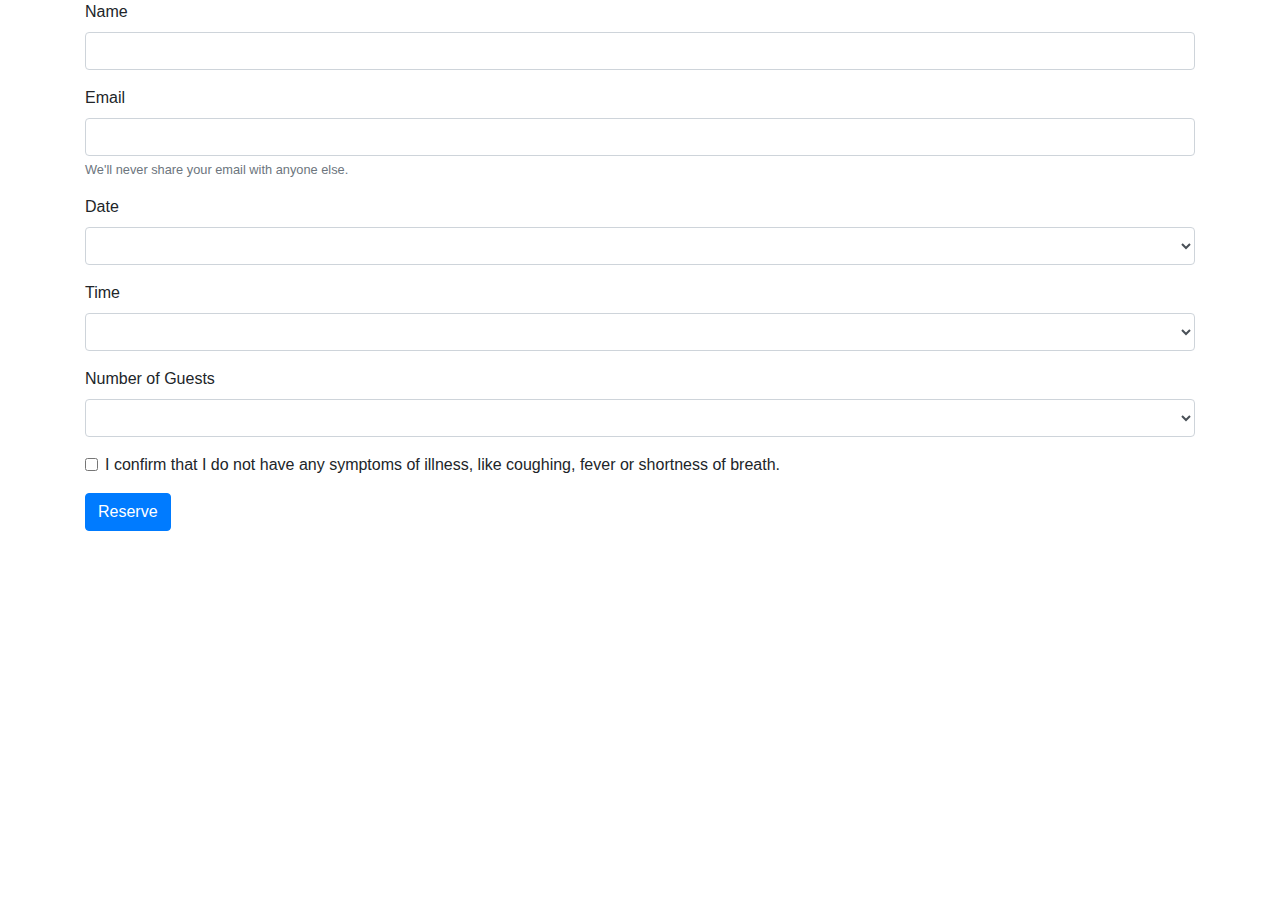
==== src/main/resources/templates/index.html @ ada9a511 "Internationalization" ====
<!doctype html>
<html xmlns:th="http://www.thymeleaf.org">
<head>
  <meta charset="utf-8">
  <meta name="viewport" content="width=device-width, initial-scale=1, shrink-to-fit=no">
  <link rel="stylesheet" href="https://stackpath.bootstrapcdn.com/bootstrap/4.4.1/css/bootstrap.min.css" integrity="sha384-Vkoo8x4CGsO3+Hhxv8T/Q5PaXtkKtu6ug5TOeNV6gBiFeWPGFN9MuhOf23Q9Ifjh" crossorigin="anonymous">
  <link rel="stylesheet" href="index.css">

  <title>Heart-Garden reservation</title>

</head>
<body>
<div class="container">
  <form id="reservationForm" action="/reserve" method="post" novalidate>
      <div class="form-group">
        <label for="nameInput" th:text="#{name}">Name</label>
        <input type="text" class="form-control" id="nameInput" name="nameInput" required>
          <div class="invalid-feedback" th:text="#{name.error}">
              Please enter your name
          </div>
      </div>
      <div class="form-group">
          <label for="emailInput" th:text="#{email}">Email</label>
          <input type="email" class="form-control" id="emailInput"  name="emailInput" aria-describedby="emailHelp" required >
          <small id="emailHelp" class="form-text text-muted" th:text="#{email.help}">We'll never share your email with anyone else.</small>
          <div class="invalid-feedback" th:text="#{email.error}">
              Please enter a valid email address
          </div>
      </div>
      <div class="form-group">
            <label for="dateInput" th:text="#{date}">Date</label>
            <select id="dateInput" name="dateInput" class="form-control" required>
            <div class="invalid-feedback" th:text="#{date.error}">
                Please select the date of your reservation
            </div>
        </select>
      </div>
      <div class="form-group">
          <label for="timeInput" th:text="#{time}">Time</label>
          <select id="timeInput" name="timeInput" class="form-control" required>
          </select>
          <div class="invalid-feedback" th:text="#{time.error}">
              Please select the starting time of your reservation
          </div>
          <span style="display: none" id="today" th:text="#{today}">Today</span>
          <span style="display: none" id="tomorrow" th:text="#{tomorrow}">Tomorrow</span>
      </div>
      <div class="form-group">
          <label for="nbOfGuests" th:text="#{nbOfGuests}">Number of Guests</label>
          <select id="nbOfGuests" name="nbOfGuests" class="form-control" required>
          </select>
          <div class="invalid-feedback" th:text="#{nbOfGuests.error}">
              Please select the number of guests.
          </div>
      </div>
      <div class="form-group form-check">
          <input type="checkbox" class="form-check-input" id="healthyCheck" required>
          <label class="form-check-label" for="healthyCheck" th:text="#{health}">I confirm that I do not have any symptoms of illness, like coughing, fever or shortness of breath.</label>
          <div class="invalid-feedback" th:text="#{health.error}">
              We cannot serve you if you have these symptoms of illness.
          </div>
      </div>
      <div class="form-group">
          <div id="recaptcha" class="g-recaptcha" data-sitekey="6LfQKPUUAAAAAL6jh1fVbWmX02XahEN7blhmmAU3"></div>
      </div>
      <button id="submit" type="submit" class="btn btn-primary" th:text="#{reserve}">Reserve</button>
  </form>
</div>

<!-- Optional JavaScript -->
<!-- jQuery first, then Popper.js, then Bootstrap JS -->
<script src="https://code.jquery.com/jquery-3.5.1.min.js" integrity="sha256-9/aliU8dGd2tb6OSsuzixeV4y/faTqgFtohetphbbj0=" crossorigin="anonymous"></script><script src="https://cdn.jsdelivr.net/npm/popper.js@1.16.0/dist/umd/popper.min.js" integrity="sha384-Q6E9RHvbIyZFJoft+2mJbHaEWldlvI9IOYy5n3zV9zzTtmI3UksdQRVvoxMfooAo" crossorigin="anonymous"></script>
<script src="https://stackpath.bootstrapcdn.com/bootstrap/4.4.1/js/bootstrap.min.js" integrity="sha384-wfSDF2E50Y2D1uUdj0O3uMBJnjuUD4Ih7YwaYd1iqfktj0Uod8GCExl3Og8ifwB6" crossorigin="anonymous"></script>
<script src="https://www.google.com/recaptcha/api.js" async defer></script>
<script src="index.js"></script>
</body>
</html>
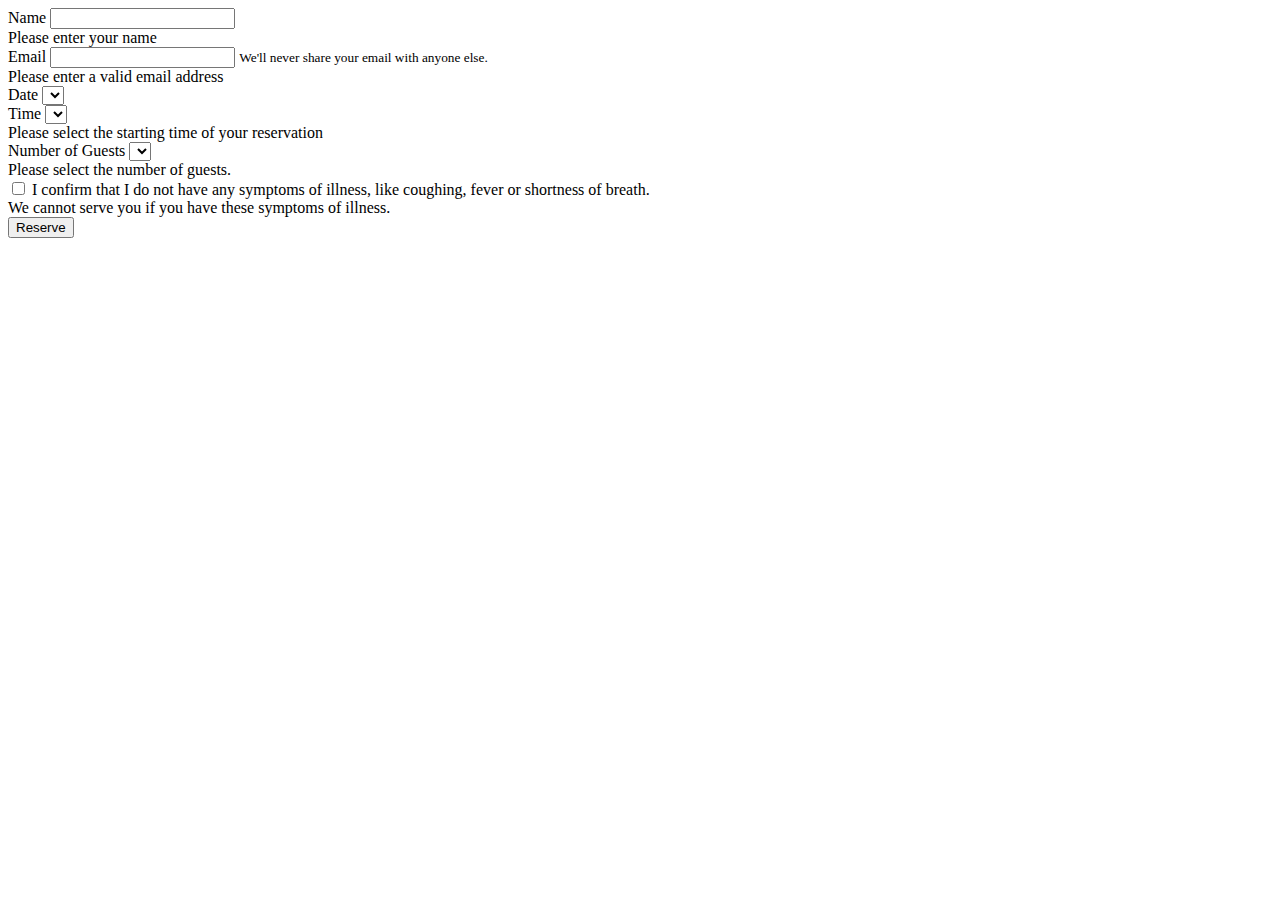
==== commit 93dcaa29: "recaptcha server side verification" ====
--- a/src/main/resources/templates/index.html
+++ b/src/main/resources/templates/index.html
@@ -1,12 +1,12 @@
 <!doctype html>
 <html xmlns:th="http://www.thymeleaf.org">
 <head>
-  <meta charset="utf-8">
-  <meta name="viewport" content="width=device-width, initial-scale=1, shrink-to-fit=no">
-  <link rel="stylesheet" href="https://stackpath.bootstrapcdn.com/bootstrap/4.4.1/css/bootstrap.min.css" integrity="sha384-Vkoo8x4CGsO3+Hhxv8T/Q5PaXtkKtu6ug5TOeNV6gBiFeWPGFN9MuhOf23Q9Ifjh" crossorigin="anonymous">
-  <link rel="stylesheet" href="index.css">
+    <meta charset="utf-8">
+    <meta name="viewport" content="width=device-width, initial-scale=1, shrink-to-fit=no">
+    <link rel="stylesheet" href="https://stackpath.bootstrapcdn.com/bootstrap/4.5.0/css/bootstrap.min.css" integrity="sha384-9aIt2nRpC12Uk9gS9baDl411NQApFmC26EwAOH8WgZl5MYYxFfc+NcPb1dKGj7Sk" crossorigin="anonymous">
+    <link rel="stylesheet" th:href="@{index.css(v=${indexcsshash})}">
 
-  <title>Heart-Garden reservation</title>
+    <title>Heart-Garden reservation</title>
 
 </head>
 <body>
@@ -44,6 +44,7 @@
           </div>
           <span style="display: none" id="today" th:text="#{today}">Today</span>
           <span style="display: none" id="tomorrow" th:text="#{tomorrow}">Tomorrow</span>
+          <span style="display: none" id="noavailabletimetoday" th:text="#{noavailabletimetoday}">Tomorrow</span>
       </div>
       <div class="form-group">
           <label for="nbOfGuests" th:text="#{nbOfGuests}">Number of Guests</label>
@@ -60,18 +61,16 @@
               We cannot serve you if you have these symptoms of illness.
           </div>
       </div>
-      <div class="form-group">
-          <div id="recaptcha" class="g-recaptcha" data-sitekey="6LfQKPUUAAAAAL6jh1fVbWmX02XahEN7blhmmAU3"></div>
-      </div>
-      <button id="submit" type="submit" class="btn btn-primary" th:text="#{reserve}">Reserve</button>
+      <button id="submitButton" class="btn btn-primary g-recaptcha"
+              data-callback='onSubmit'
+              data-action='submit'
+              data-sitekey="6Lf8RfsUAAAAABCf34ZYzWpg_zv61NUtIOZRL2fV" th:text="#{reserve}">Reserve</button>
   </form>
 </div>
 
-<!-- Optional JavaScript -->
-<!-- jQuery first, then Popper.js, then Bootstrap JS -->
-<script src="https://code.jquery.com/jquery-3.5.1.min.js" integrity="sha256-9/aliU8dGd2tb6OSsuzixeV4y/faTqgFtohetphbbj0=" crossorigin="anonymous"></script><script src="https://cdn.jsdelivr.net/npm/popper.js@1.16.0/dist/umd/popper.min.js" integrity="sha384-Q6E9RHvbIyZFJoft+2mJbHaEWldlvI9IOYy5n3zV9zzTtmI3UksdQRVvoxMfooAo" crossorigin="anonymous"></script>
-<script src="https://stackpath.bootstrapcdn.com/bootstrap/4.4.1/js/bootstrap.min.js" integrity="sha384-wfSDF2E50Y2D1uUdj0O3uMBJnjuUD4Ih7YwaYd1iqfktj0Uod8GCExl3Og8ifwB6" crossorigin="anonymous"></script>
-<script src="https://www.google.com/recaptcha/api.js" async defer></script>
-<script src="index.js"></script>
+<script src="https://ajax.googleapis.com/ajax/libs/jquery/3.5.1/jquery.min.js"></script>
+<script src="https://cdn.jsdelivr.net/npm/popper.js@1.16.0/dist/umd/popper.min.js" integrity="sha384-Q6E9RHvbIyZFJoft+2mJbHaEWldlvI9IOYy5n3zV9zzTtmI3UksdQRVvoxMfooAo" crossorigin="anonymous"></script>
+<script src="https://stackpath.bootstrapcdn.com/bootstrap/4.5.0/js/bootstrap.min.js" integrity="sha384-OgVRvuATP1z7JjHLkuOU7Xw704+h835Lr+6QL9UvYjZE3Ipu6Tp75j7Bh/kR0JKI" crossorigin="anonymous"></script><script src="https://www.google.com/recaptcha/api.js" async defer></script>
+<script th:src="@{index.js(v=${indexjshash})}"></script>
 </body>
 </html>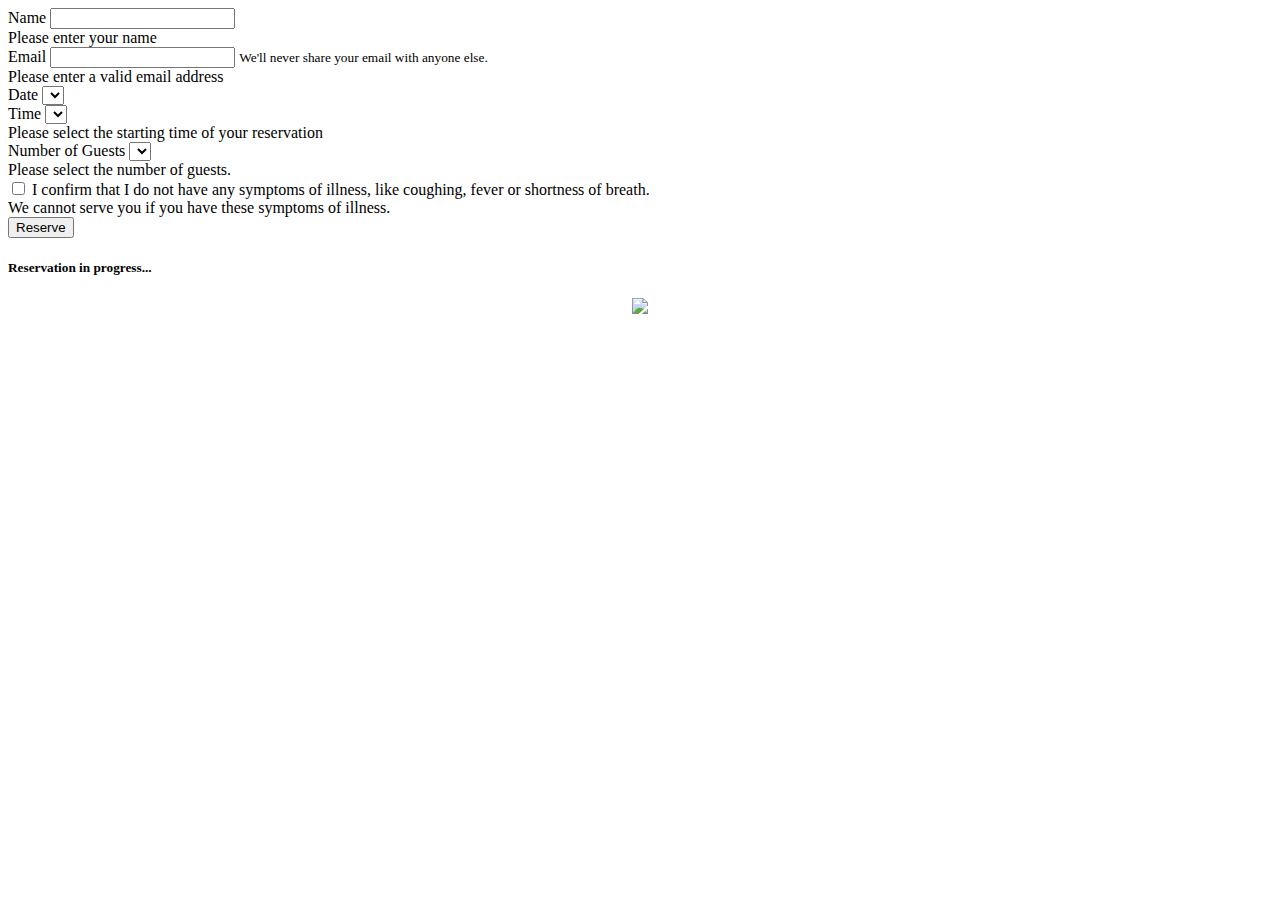
==== commit 2d319832: "reservation spinner" ====
--- a/src/main/resources/templates/index.html
+++ b/src/main/resources/templates/index.html
@@ -53,6 +53,7 @@
           <div class="invalid-feedback" th:text="#{nbOfGuests.error}">
               Please select the number of guests.
           </div>
+          <span style="display: none" id="oneHouseholdOnlyInfo" th:text="#{oneHouseholdOnlyInfo}">(from one household only)</span>
       </div>
       <div class="form-group form-check">
           <input type="checkbox" class="form-check-input" id="healthyCheck" required>
@@ -61,13 +62,37 @@
               We cannot serve you if you have these symptoms of illness.
           </div>
       </div>
+      <div class="form-group form-check" style="display: none" id="familyCheckGroup">
+          <input type="checkbox" class="form-check-input" id="familyCheck">
+          <label class="form-check-label" for="familyCheck" th:text="#{family}">I confirm that we belong to the same household.</label>
+          <div class="invalid-feedback" th:text="#{family.error}">
+              According to the Dutch regulations, groups over two people are allowed only if they belong to the same household.
+          </div>
+      </div>
       <button id="submitButton" class="btn btn-primary g-recaptcha"
               data-callback='onSubmit'
               data-action='submit'
               data-sitekey="6Lf8RfsUAAAAABCf34ZYzWpg_zv61NUtIOZRL2fV" th:text="#{reserve}">Reserve</button>
   </form>
+
+  <span style="display: none" id="maxGuestInForm" th:text="${maxGuestInForm}">2</span>
+  <span style="display: none" id="oneHouseHoldLimitInForm" th:text="${oneHouseHoldLimitInForm}">8</span>
+
 </div>
-
+<div class="modal fade" tabindex="-1" role="dialog" id="spinnerModal" aria-labelledby="modalLabel" aria-hidden="true">
+    <div class="modal-dialog modal-dialog-centered" role="document">
+        <div class="modal-content">
+            <div class="modal-header">
+                <h5 class="modal-title" id="modalLabel" th:text="#{reserve.inprogress}">Reservation in progress...</h5>
+            </div>
+            <div class="modal-body">
+                <div style="text-align: center">
+                    <img src="Spinner-1s-200px.gif">
+                </div>
+            </div>
+        </div>
+    </div>
+</div>
 <script src="https://ajax.googleapis.com/ajax/libs/jquery/3.5.1/jquery.min.js"></script>
 <script src="https://cdn.jsdelivr.net/npm/popper.js@1.16.0/dist/umd/popper.min.js" integrity="sha384-Q6E9RHvbIyZFJoft+2mJbHaEWldlvI9IOYy5n3zV9zzTtmI3UksdQRVvoxMfooAo" crossorigin="anonymous"></script>
 <script src="https://stackpath.bootstrapcdn.com/bootstrap/4.5.0/js/bootstrap.min.js" integrity="sha384-OgVRvuATP1z7JjHLkuOU7Xw704+h835Lr+6QL9UvYjZE3Ipu6Tp75j7Bh/kR0JKI" crossorigin="anonymous"></script><script src="https://www.google.com/recaptcha/api.js" async defer></script>
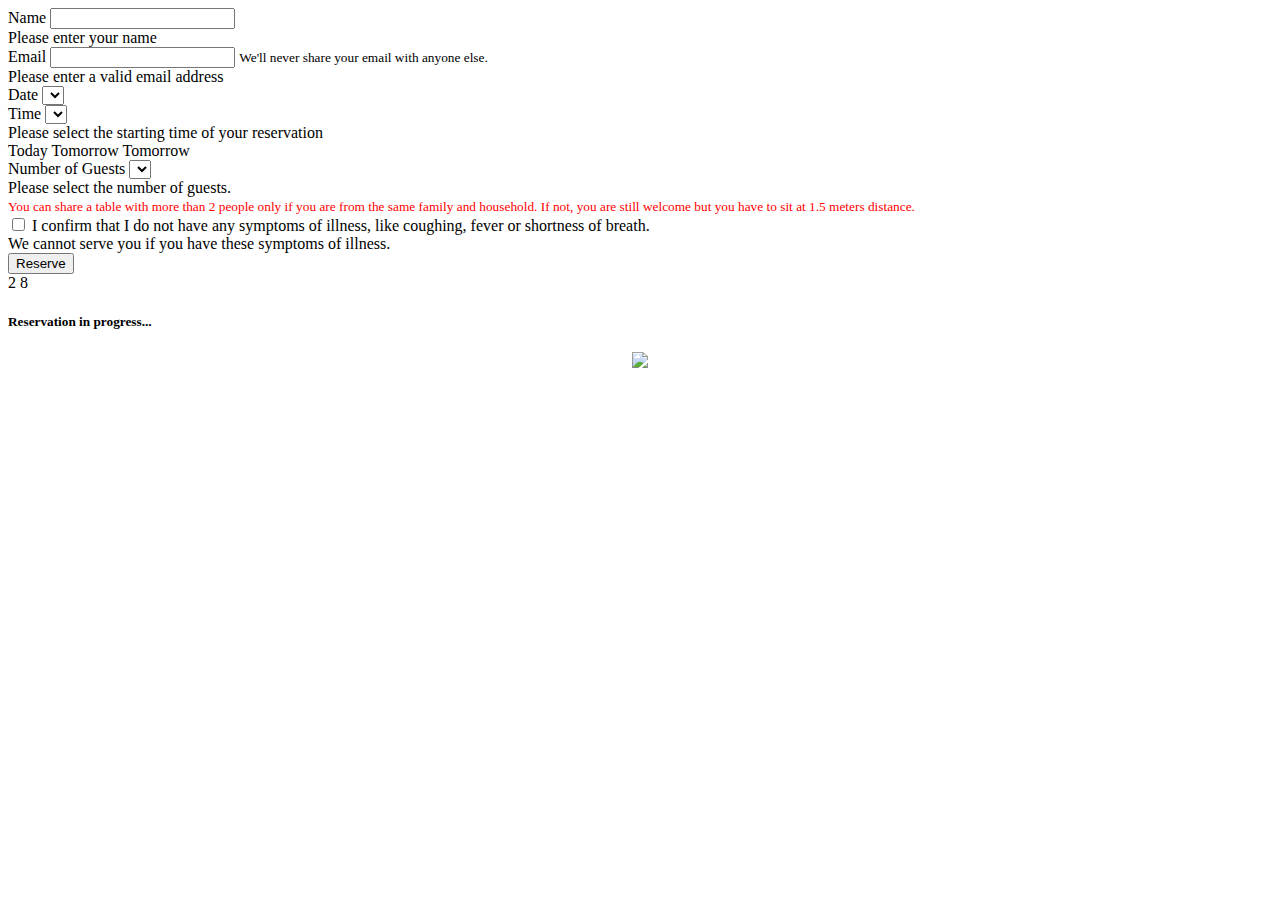
==== commit 46b13c95: "reservedtable variable" ====
--- a/src/main/resources/templates/index.html
+++ b/src/main/resources/templates/index.html
@@ -42,9 +42,9 @@
           <div class="invalid-feedback" th:text="#{time.error}">
               Please select the starting time of your reservation
           </div>
-          <span style="display: none" id="today" th:text="#{today}">Today</span>
-          <span style="display: none" id="tomorrow" th:text="#{tomorrow}">Tomorrow</span>
-          <span style="display: none" id="noavailabletimetoday" th:text="#{noavailabletimetoday}">Tomorrow</span>
+          <span class="hidden" id="today" th:text="#{today}">Today</span>
+          <span class="hidden" id="tomorrow" th:text="#{tomorrow}">Tomorrow</span>
+          <span class="hidden" id="noavailabletimetoday" th:text="#{noavailabletimetoday}">Tomorrow</span>
       </div>
       <div class="form-group">
           <label for="nbOfGuests" th:text="#{nbOfGuests}">Number of Guests</label>
@@ -53,7 +53,7 @@
           <div class="invalid-feedback" th:text="#{nbOfGuests.error}">
               Please select the number of guests.
           </div>
-          <span style="display: none" id="oneHouseholdOnlyInfo" th:text="#{oneHouseholdOnlyInfo}">(from one household only)</span>
+          <small id="bigGroupInfo" style="color: red" class="hidden" th:text="#{bigGroupInfo}">You can share a table with more than 2 people only if you are from the same family and household. If not, you are still welcome but you have to sit at 1.5 meters distance.</small>
       </div>
       <div class="form-group form-check">
           <input type="checkbox" class="form-check-input" id="healthyCheck" required>
@@ -62,21 +62,14 @@
               We cannot serve you if you have these symptoms of illness.
           </div>
       </div>
-      <div class="form-group form-check" style="display: none" id="familyCheckGroup">
-          <input type="checkbox" class="form-check-input" id="familyCheck">
-          <label class="form-check-label" for="familyCheck" th:text="#{family}">I confirm that we belong to the same household.</label>
-          <div class="invalid-feedback" th:text="#{family.error}">
-              According to the Dutch regulations, groups over two people are allowed only if they belong to the same household.
-          </div>
-      </div>
       <button id="submitButton" class="btn btn-primary g-recaptcha"
               data-callback='onSubmit'
               data-action='submit'
               data-sitekey="6Lf8RfsUAAAAABCf34ZYzWpg_zv61NUtIOZRL2fV" th:text="#{reserve}">Reserve</button>
   </form>
 
-  <span style="display: none" id="maxGuestInForm" th:text="${maxGuestInForm}">2</span>
-  <span style="display: none" id="oneHouseHoldLimitInForm" th:text="${oneHouseHoldLimitInForm}">8</span>
+  <span class="hidden" id="maxGuestInForm" th:text="${maxGuestInForm}">2</span>
+  <span class="hidden" id="oneHouseHoldLimitInForm" th:text="${oneHouseHoldLimitInForm}">8</span>
 
 </div>
 <div class="modal fade" tabindex="-1" role="dialog" id="spinnerModal" aria-labelledby="modalLabel" aria-hidden="true">
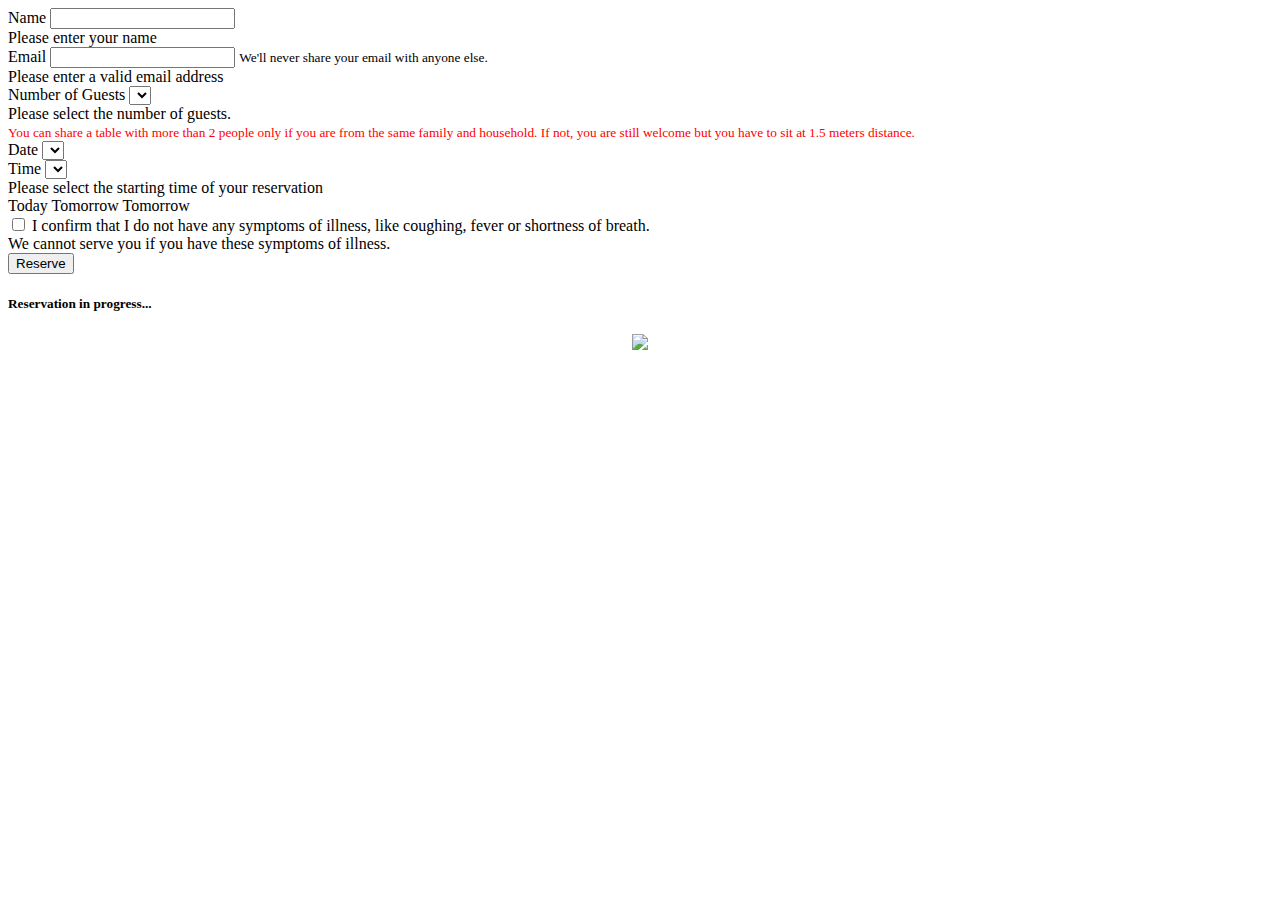
==== commit 6fd8c506: "limiting the nb of tables per slots" ====
--- a/src/main/resources/templates/index.html
+++ b/src/main/resources/templates/index.html
@@ -28,6 +28,15 @@
           </div>
       </div>
       <div class="form-group">
+          <label for="nbOfGuests" th:text="#{nbOfGuests}">Number of Guests</label>
+          <select id="nbOfGuests" name="nbOfGuests" class="form-control" required>
+          </select>
+          <div class="invalid-feedback" th:text="#{nbOfGuests.error}">
+              Please select the number of guests.
+          </div>
+          <small id="bigGroupInfo" style="color: red" class="hidden" th:text="#{bigGroupInfo}">You can share a table with more than 2 people only if you are from the same family and household. If not, you are still welcome but you have to sit at 1.5 meters distance.</small>
+      </div>
+      <div class="form-group">
             <label for="dateInput" th:text="#{date}">Date</label>
             <select id="dateInput" name="dateInput" class="form-control" required>
             <div class="invalid-feedback" th:text="#{date.error}">
@@ -46,15 +55,6 @@
           <span class="hidden" id="tomorrow" th:text="#{tomorrow}">Tomorrow</span>
           <span class="hidden" id="noavailabletimetoday" th:text="#{noavailabletimetoday}">Tomorrow</span>
       </div>
-      <div class="form-group">
-          <label for="nbOfGuests" th:text="#{nbOfGuests}">Number of Guests</label>
-          <select id="nbOfGuests" name="nbOfGuests" class="form-control" required>
-          </select>
-          <div class="invalid-feedback" th:text="#{nbOfGuests.error}">
-              Please select the number of guests.
-          </div>
-          <small id="bigGroupInfo" style="color: red" class="hidden" th:text="#{bigGroupInfo}">You can share a table with more than 2 people only if you are from the same family and household. If not, you are still welcome but you have to sit at 1.5 meters distance.</small>
-      </div>
       <div class="form-group form-check">
           <input type="checkbox" class="form-check-input" id="healthyCheck" required>
           <label class="form-check-label" for="healthyCheck" th:text="#{health}">I confirm that I do not have any symptoms of illness, like coughing, fever or shortness of breath.</label>
@@ -67,10 +67,6 @@
               data-action='submit'
               data-sitekey="6Lf8RfsUAAAAABCf34ZYzWpg_zv61NUtIOZRL2fV" th:text="#{reserve}">Reserve</button>
   </form>
-
-  <span class="hidden" id="maxGuestInForm" th:text="${maxGuestInForm}">2</span>
-  <span class="hidden" id="oneHouseHoldLimitInForm" th:text="${oneHouseHoldLimitInForm}">8</span>
-
 </div>
 <div class="modal fade" tabindex="-1" role="dialog" id="spinnerModal" aria-labelledby="modalLabel" aria-hidden="true">
     <div class="modal-dialog modal-dialog-centered" role="document">
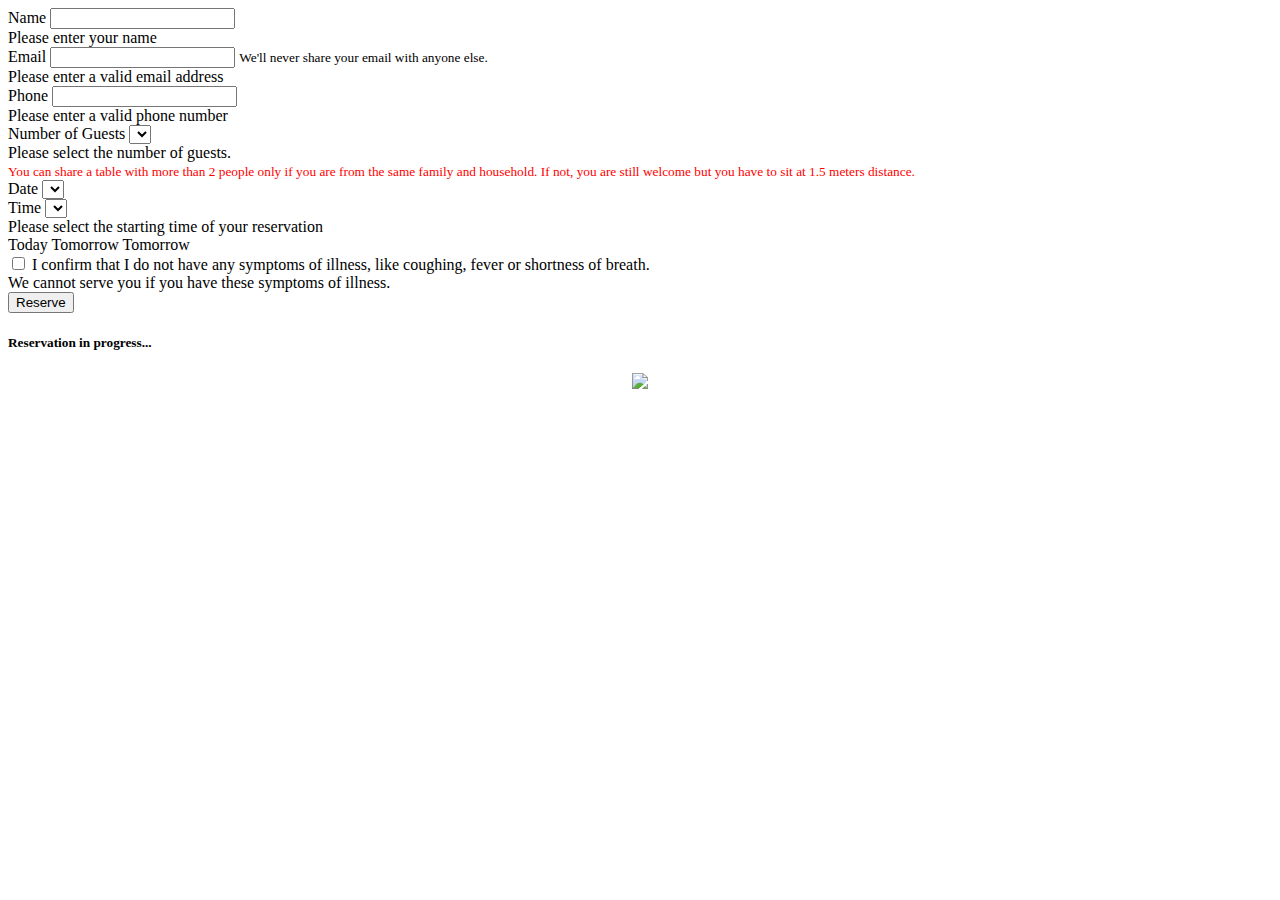
==== commit 0a027450: "Implementing phone" ====
--- a/src/main/resources/templates/index.html
+++ b/src/main/resources/templates/index.html
@@ -25,6 +25,13 @@
           <small id="emailHelp" class="form-text text-muted" th:text="#{email.help}">We'll never share your email with anyone else.</small>
           <div class="invalid-feedback" th:text="#{email.error}">
               Please enter a valid email address
+          </div>
+      </div>
+      <div class="form-group">
+          <label for="phoneInput" th:text="#{phone}">Phone</label>
+          <input type="tel" class="form-control" id="phoneInput"  name="phoneInput" required >
+          <div class="invalid-feedback" th:text="#{phone.error}">
+              Please enter a valid phone number
           </div>
       </div>
       <div class="form-group">
